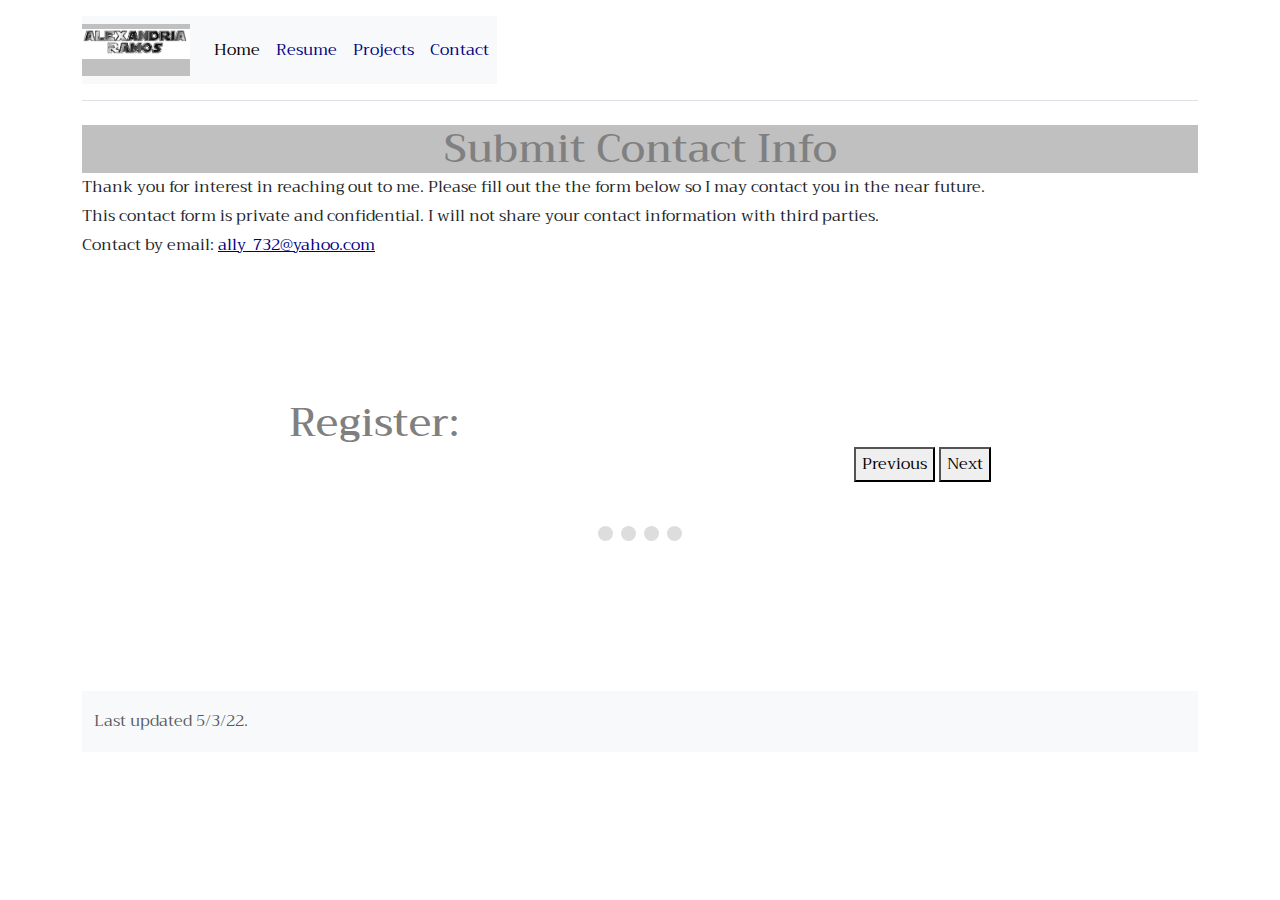
==== rp_contact.html @ f319412f "Add files via upload" ====
<!DOCTYPE html>
<html lang="en">
<head>
    <!--
        CIS 162
        Project 3-1
                
        Contact page to Resume/Portfolio 
        Author: Alexandria Ramos
        Date:   4/23/22
    
        Filename: rp_contact.html
     -->
 <meta charset="utf-8" />
    <meta name= "viewport" content="width=device-width, initial-scale=1.0">
    <title>Alexandria Ramos</title>
    
    <link href="https://cdn.jsdelivr.net/npm/bootstrap@5.1.3/dist/css/bootstrap.min.css" rel="stylesheet">
    <script src="https://cdn.jsdelivr.net/npm/bootstrap@5.1.3/dist/js/bootstrap.bundle.min.js"></script>
        
    <link href="rp_stylesheet.css" rel="stylesheet" />
    <link rel="stylesheet" href="https://fonts.googleapis.com/css?family=Trirong">
    <script src="rp_java.js"></script>
    
</head>
    
<body>
    
    <div class="container py-3">
        
   <header>
      <div class="d-flex flex-column flex-md-row align-items-center pb-3 mb-4 border-bottom">

      
       <nav class="navbar navbar-expand-lg navbar-light bg-light">
        
    <a class="navbar-brand" href="#"><img src="name_silver.png" alt="Banner for Alexandria's webpage" height="30" /></a>
    <button class="navbar-toggler" type="button" data-bs-toggle="collapse" data-bs-target="#navbarNav" aria-controls="navbarNav" aria-expanded="false" aria-label="Toggle navigation">
      <span class="navbar-toggler-icon"></span>
    </button>
    <div class="collapse navbar-collapse" id="navbarNav">
      <ul class="navbar-nav">
        <li class="nav-item">
          <a class="nav-link active" aria-current="page" href="index.html">Home</a>
        </li>
        <li class="nav-item">
          <a class="nav-link" href="rp_resume.html">Resume</a>
        </li>
        <li class="nav-item">
          <a class="nav-link" href="rp_projects.html">Projects</a>
        </li>
        <li class="nav-item">
          <a class="nav-link" href="rp_contact.html">Contact</a>
        </li>
      </ul>
    </div>
           
          </nav>
       </div>
    
       
            
       <h1>Submit Contact Info</h1>        
    
    
    
      <p>Thank you for interest in reaching out to me. Please fill out the the form below so I may contact you in the near future. </p>
      <p>This contact form is private and confidential. I will not share your contact information with third parties.</p>
      <p>Contact by email: <a href="mailto:ally_732@yahoo.com">ally_732@yahoo.com</a></p>
       
    </header>
        
    

<!--WHAT GOES IN THE action section?-
-->
<form id="regForm" action="rp_thankyou.html" method="post">

<h1>Register:</h1>

<!-- One "tab" for each step in the form: -->
<div class="tab">Name:
  <p><input placeholder="First name..." oninput="this.className = ''"></p>
  <p><input placeholder="Last name..." oninput="this.className = ''"></p>
</div>

<div class="tab">Contact Info:
  <p><input placeholder="E-mail..." oninput="this.className = ''"></p>
  <p><input placeholder="Phone..." oninput="this.className = ''"></p>
</div>

<div class="tab">Birthday:
  <p><input placeholder="dd" oninput="this.className = ''"></p>
  <p><input placeholder="mm" oninput="this.className = ''"></p>
  <p><input placeholder="yyyy" oninput="this.className = ''"></p>
</div>

<div class="tab">Login Info:
  <p><input placeholder="Username..." oninput="this.className = ''"></p>
  <p><input placeholder="Password..." oninput="this.className = ''"></p>
</div>

<div style="overflow:auto;">
  <div style="float:right;">
    <button type="button" id="prevBtn" onclick="nextPrev(-1)">Previous</button>
    <button type="button" id="nextBtn" onclick="nextPrev(1)">Next</button>
  </div>
</div>

<!-- Circles which indicates the steps of the form: -->
<div style="text-align:center;margin-top:40px;">
  <span class="step"></span>
  <span class="step"></span>
  <span class="step"></span>
  <span class="step"></span>
</div>

</form>
          
         
          

    
    
 <footer class="footer mt-auto py-3 bg-light">
       <div class="container">
           <span class="text-muted">Last updated 5/3/22.</span>
       
           </div>
    </footer>
    
    
    

    </div>    
</body>
</html>
---- rp_stylesheet.css ----
@charset "utf-8";

/*
    CIS 162
    Project 3-1 
   
   Style Sheet for Resume/Portfolio Proj 3
   Author: Alexandria Ramos
   Date:   4/23/22
   
   Filename: rp_stylesheet.css

*/

address, article, aside, blockquote, body, cite,
div, dl, dt, dd, em, figcaption, figure, footer,
h1, h2, h3, h4, h5, h6, header, html, img,
li, main, nav, ol, p, section, span, ul {
 background: transparent;
 margin: 0;
 padding: 0;
 vertical-align: baseline;
 box-sizing: border-box;
}

body{
    background-color: white;

    
  font-family: "Trirong", serif;

    
  line-height: 1.8em;
  display: flex;
  flex-wrap: wrap;
    
}




/* Page Header Styles */


header h1 {margin-bottom:0;
text-align: center;
background-color: silver}

h1 {color:gray}



/*to fill the color in nav*/

nav li {
    display: block;
    float: left;
    
}

nav a {
    background-color: silver;
    font-size: 1.4em;
    line-height: 1.8em;
      
}

nav a:hover,
nav a:active{
    background-color: gold
}

/*Links*/

a:link,
a:visited{
    color: navy
}



/*Displays link as box*/

nav.horizontalNavigation a {
   display: block;
   font-family: bold;
   font-size: 1.4em;
   line-height: 1.8em;
   text-align: center;
}  



/* Legend Styles */


legend {
 background-color: gold;
 color: white;
 padding: 5px;
}





/* Text Area Styles */


.text-primary{
    
 color:black
}



/*Gallery Styles*/

        
  div.gallery {
  margin: 5px;
  border: 1px solid #ccc;
  float: left;
  width: 180px;
}

div.gallery:hover {
  border: 1px solid #777;
}

div.gallery img {
  width: 100%;
  height: auto;
}

div.desc {
  padding: 15px;
  text-align: center;
}






/*Sticky Footer*/















/* Style the form */
#regForm {
  background-color: #ffffff;
  margin: 100px auto;
  padding: 40px;
  width: 70%;
  min-width: 300px;
}

/* Style the input fields */
input {
  padding: 10px;
  width: 100%;
  font-size: 17px;
  font-family: Raleway;
  border: 1px solid #aaaaaa;
}

/* Mark input boxes that gets an error on validation: */
input.invalid {
  background-color: #ffdddd;
}

/* Hide all steps by default: */
.tab {
  display: none;
}

/* Make circles that indicate the steps of the form: */
.step {
  height: 15px;
  width: 15px;
  margin: 0 2px;
  background-color: #bbbbbb;
  border: none;
  border-radius: 50%;
  display: inline-block;
  opacity: 0.5;
}

/* Mark the active step: */
.step.active {
  opacity: 1;
}

/* Mark the steps that are finished and valid: */
.step.finish {
  background-color: #04AA6D;
}
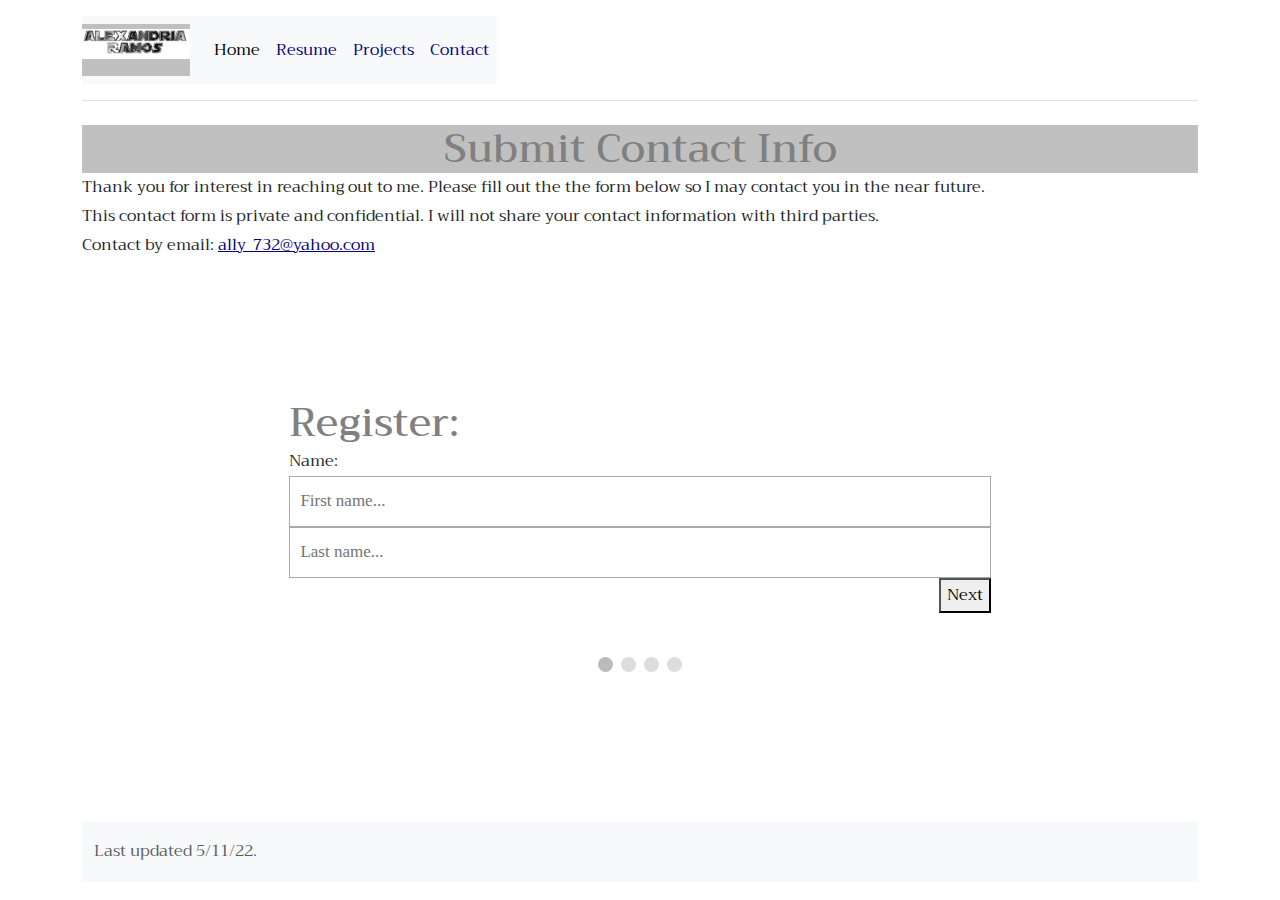
==== commit 416ce2bf: "Add files via upload" ====
--- a/rp_contact.html
+++ b/rp_contact.html
@@ -3,24 +3,23 @@
 <head>
     <!--
         CIS 162
-        Project 3-1
+        Project 3-2
                 
         Contact page to Resume/Portfolio 
         Author: Alexandria Ramos
-        Date:   4/23/22
+        Date:   5/9/22
     
         Filename: rp_contact.html
      -->
  <meta charset="utf-8" />
     <meta name= "viewport" content="width=device-width, initial-scale=1.0">
-    <title>Alexandria Ramos</title>
+    <title>Contact me</title>
     
     <link href="https://cdn.jsdelivr.net/npm/bootstrap@5.1.3/dist/css/bootstrap.min.css" rel="stylesheet">
-    <script src="https://cdn.jsdelivr.net/npm/bootstrap@5.1.3/dist/js/bootstrap.bundle.min.js"></script>
-        
+            
     <link href="rp_stylesheet.css" rel="stylesheet" />
     <link rel="stylesheet" href="https://fonts.googleapis.com/css?family=Trirong">
-    <script src="rp_java.js"></script>
+    
     
 </head>
     
@@ -74,7 +73,7 @@
 
 <!--WHAT GOES IN THE action section?-
 -->
-<form id="regForm" action="rp_thankyou.html" method="post">
+<form id="regForm" action="rp_thankyou.html">
 
 <h1>Register:</h1>
 
@@ -124,11 +123,13 @@
     
  <footer class="footer mt-auto py-3 bg-light">
        <div class="container">
-           <span class="text-muted">Last updated 5/3/22.</span>
+           <span class="text-muted">Last updated 5/11/22.</span>
        
            </div>
     </footer>
-    
+   
+    <script src="rp_java.js"></script>
+    <script src="https://cdn.jsdelivr.net/npm/bootstrap@5.1.3/dist/js/bootstrap.bundle.min.js"></script>
     
     
 
